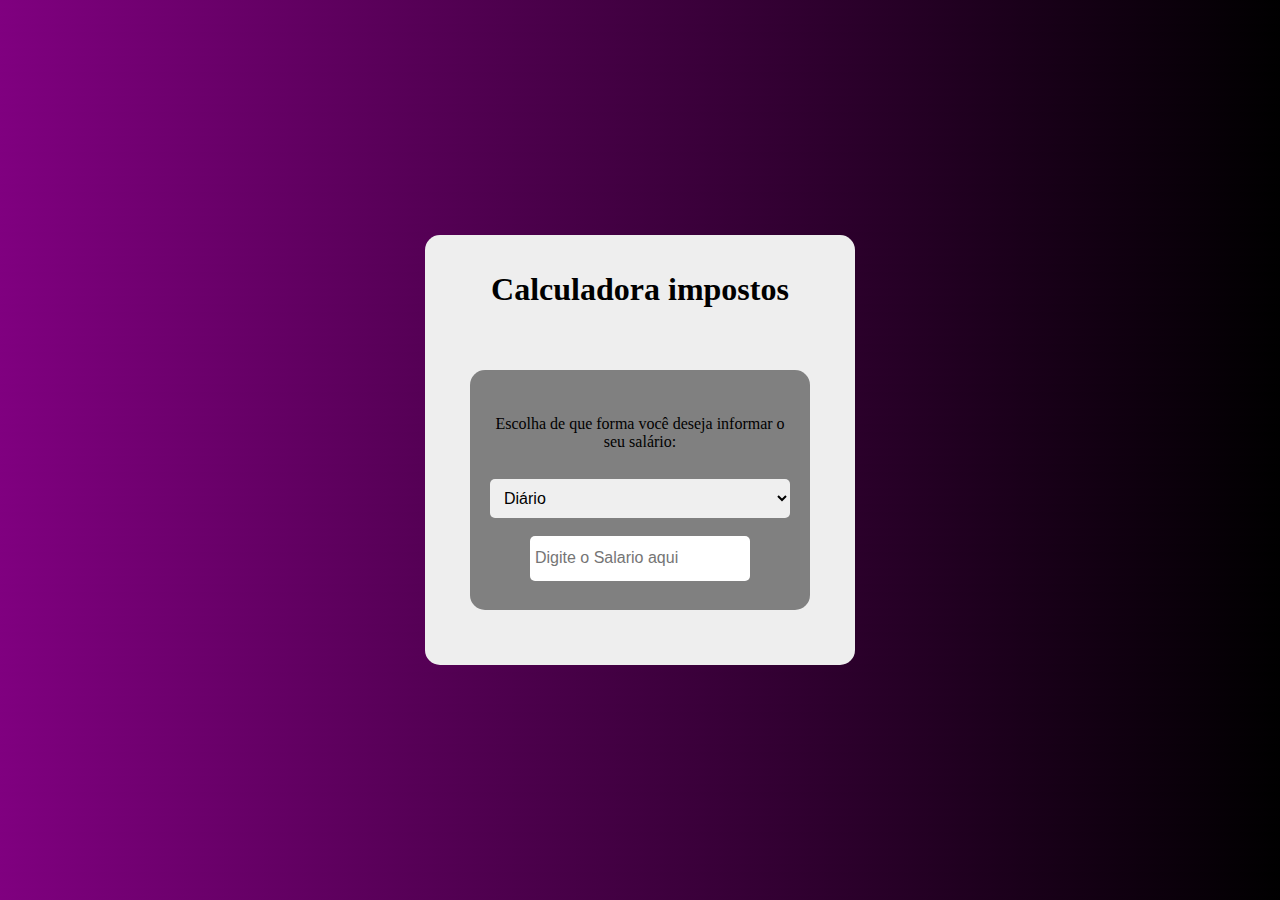
==== index.html @ 2a0c9272 "commit02" ====
<!DOCTYPE html>
<html lang="en">
<head>
    <meta charset="UTF-8">
    <meta name="viewport" content="width=device-width, initial-scale=1.0">
    <title>Calculadora de impostos Holanda</title>

    <style>
        body {
            background-image: linear-gradient(45deg, purple, black);


        }

        .container {
            text-align: center;
            position: absolute;
            top: 50%;
            left: 50%;
            transform: translate(-50%, -50%);
            background-color: #eee;
            padding: 15px;
            max-width: 400px;
            width: 50%;
            height: 400px;
            display: flex;
            flex-direction: column;
            align-items: center;
            border-radius: 15px;
        }

        .container02 {
            background-color: grey;
            width: 80%;
            max-width: 300px;
            height: 200px;
            margin-top: auto;
            margin-bottom: auto;
            display: flex;
            flex-direction: column; /* Alterado para empilhar os elementos verticalmente */
            align-items: center; /* Adicionado para centralizar os itens horizontalmente */
            padding: 20px; /* Adicionado espaçamento interno */
            justify-content: space-around;
            border-radius: 15px;
        }

        /* Estilo para o select */
        .select {
            width: 100%; /* Faz o select ocupar toda a largura da div */
            padding: 10px; /* Adiciona um espaçamento interno */
            font-size: 16px; /* Tamanho da fonte */
            border: none; /* Remove a borda padrão */
            border-radius: 5px; /* Adiciona bordas arredondadas */
            backdrop-filter: grey;
        }
        .inputSalario {
            width: 70%;
            height: 35px;
            font-size: 16px;
            border: none;
            border-radius: 5px;
            backdrop-filter: grey;
            padding: 5px;
        }
    </style>

</head>
<body>

<div class="container">
    <h1>Calculadora impostos</h1>

    <div class="container02">
        <p style="margin-bottom: 10px;">Escolha de que forma você deseja informar o seu salário:</p>
        <select class="select" id="select">
            <option value="Diário">Diário</option>
            <option value="Semanal">Semanal</option>
            <option value="Mensal">Mensal</option>
            <option value="Anual">Anual</option>
        </select>
        <input class="inputSalario" type="number" placeholder="Digite o Salario aqui">
    </div>

</div>

</body>
</html>
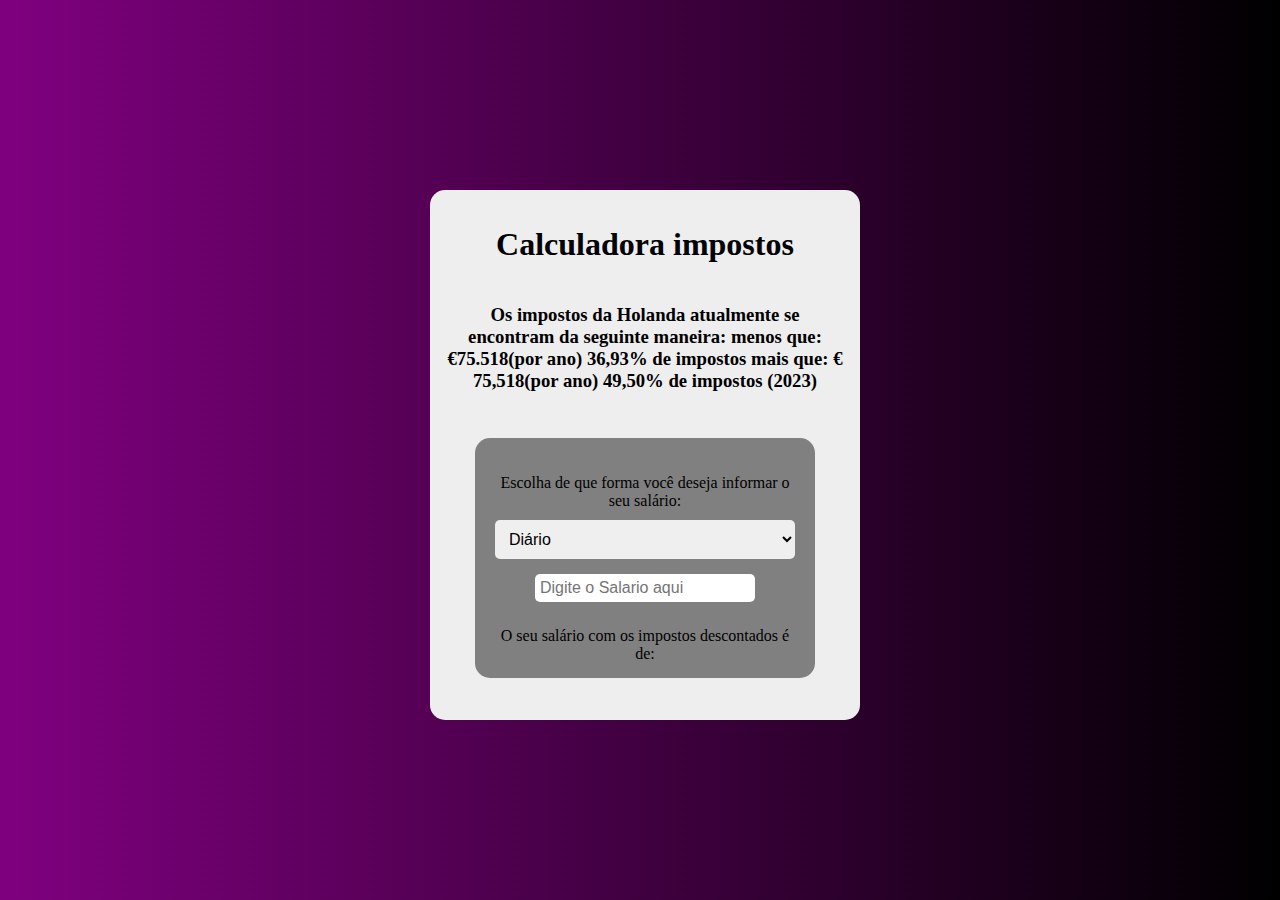
==== commit 5b0c033d: "lastCommit" ====
--- a/index.html
+++ b/index.html
@@ -4,71 +4,15 @@
     <meta charset="UTF-8">
     <meta name="viewport" content="width=device-width, initial-scale=1.0">
     <title>Calculadora de impostos Holanda</title>
-
-    <style>
-        body {
-            background-image: linear-gradient(45deg, purple, black);
-
-
-        }
-
-        .container {
-            text-align: center;
-            position: absolute;
-            top: 50%;
-            left: 50%;
-            transform: translate(-50%, -50%);
-            background-color: #eee;
-            padding: 15px;
-            max-width: 400px;
-            width: 50%;
-            height: 400px;
-            display: flex;
-            flex-direction: column;
-            align-items: center;
-            border-radius: 15px;
-        }
-
-        .container02 {
-            background-color: grey;
-            width: 80%;
-            max-width: 300px;
-            height: 200px;
-            margin-top: auto;
-            margin-bottom: auto;
-            display: flex;
-            flex-direction: column; /* Alterado para empilhar os elementos verticalmente */
-            align-items: center; /* Adicionado para centralizar os itens horizontalmente */
-            padding: 20px; /* Adicionado espaçamento interno */
-            justify-content: space-around;
-            border-radius: 15px;
-        }
-
-        /* Estilo para o select */
-        .select {
-            width: 100%; /* Faz o select ocupar toda a largura da div */
-            padding: 10px; /* Adiciona um espaçamento interno */
-            font-size: 16px; /* Tamanho da fonte */
-            border: none; /* Remove a borda padrão */
-            border-radius: 5px; /* Adiciona bordas arredondadas */
-            backdrop-filter: grey;
-        }
-        .inputSalario {
-            width: 70%;
-            height: 35px;
-            font-size: 16px;
-            border: none;
-            border-radius: 5px;
-            backdrop-filter: grey;
-            padding: 5px;
-        }
-    </style>
+    <link rel="stylesheet" href="style.css">
 
 </head>
 <body>
 
 <div class="container">
     <h1>Calculadora impostos</h1>
+    <h3>Os impostos da Holanda atualmente se encontram da seguinte maneira: menos que: €75.518(por ano) 36,93% de impostos
+        mais que: € 75,518(por ano)	49,50% de impostos (2023)</h3>
 
     <div class="container02">
         <p style="margin-bottom: 10px;">Escolha de que forma você deseja informar o seu salário:</p>
@@ -78,10 +22,13 @@
             <option value="Mensal">Mensal</option>
             <option value="Anual">Anual</option>
         </select>
-        <input class="inputSalario" type="number" placeholder="Digite o Salario aqui">
+        <input class="inputSalario" type="number" placeholder="Digite o Salario aqui" id="salarioInput">
+        <p id="resultado">O seu salário com os impostos descontados é de: <span id="salarioComImpostos"></span></p>
     </div>
 
 </div>
 
+<script src="script.js"></script>
+
 </body>
 </html>
--- a/style.css
+++ b/style.css
@@ -0,0 +1,61 @@
+body {
+    background-image: linear-gradient(45deg, purple, black);
+}
+
+.container {
+    text-align: center;
+    position: absolute;
+    top: 50%;
+    left: 50%;
+    transform: translate(-50%, -50%);
+    background-color: #eee;
+    padding: 15px;
+    max-width: 400px;
+    width: 50%;
+    height: 500px;
+    display: flex;
+    flex-direction: column;
+    align-items: center;
+    border-radius: 15px;
+    margin: 5px;
+}
+
+.container02 {
+    background-color: grey;
+    width: 80%;
+    max-width: 300px;
+    height: 200px;
+    margin-top: auto;
+    margin-bottom: auto;
+    display: flex;
+    flex-direction: column; /* Alterado para empilhar os elementos verticalmente */
+    align-items: center; /* Adicionado para centralizar os itens horizontalmente */
+    padding: 20px; /* Adicionado espaçamento interno */
+    justify-content: space-around;
+    border-radius: 15px;
+}
+
+/* Estilo para o select */
+.select {
+    width: 100%; /* Faz o select ocupar toda a largura da div */
+    padding: 10px; /* Adiciona um espaçamento interno */
+    font-size: 16px; /* Tamanho da fonte */
+    border: none; /* Remove a borda padrão */
+    border-radius: 5px; /* Adiciona bordas arredondadas */
+    backdrop-filter: grey;
+}
+.inputSalario {
+    width: 70%;
+    height: 35px;
+    font-size: 16px;
+    border: none;
+    border-radius: 5px;
+    backdrop-filter: grey;
+    padding: 5px;
+    margin: 15px;
+}
+#resultado {
+    margin-top: 10px;
+    font-size: 16px;
+    color: black; /* Cor verde para o resultado */
+}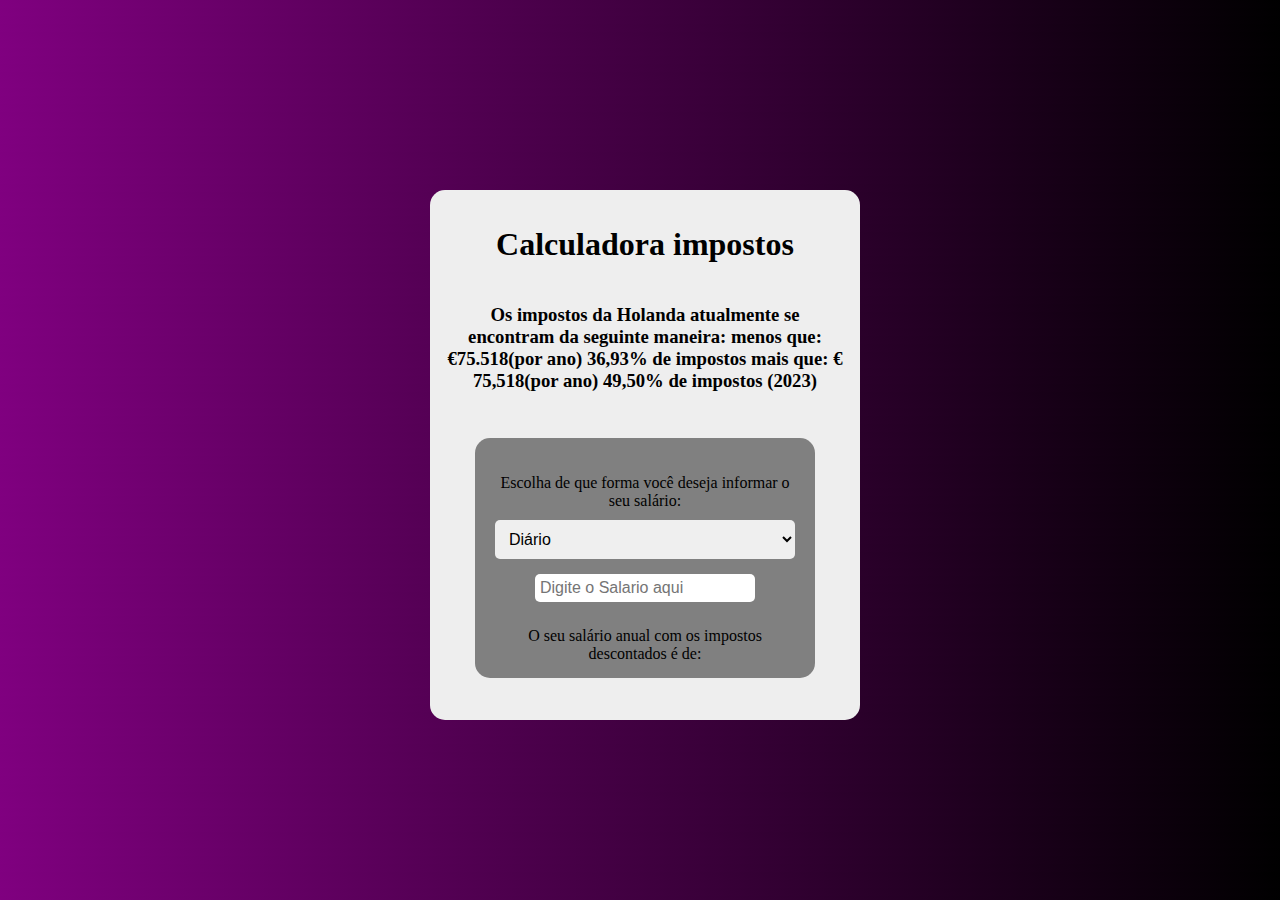
==== commit 465dda0c: "lastcommit02" ====
--- a/index.html
+++ b/index.html
@@ -23,7 +23,7 @@
             <option value="Anual">Anual</option>
         </select>
         <input class="inputSalario" type="number" placeholder="Digite o Salario aqui" id="salarioInput">
-        <p id="resultado">O seu salário com os impostos descontados é de: <span id="salarioComImpostos"></span></p>
+        <p id="resultado">O seu salário anual com os impostos descontados é de: <span id="salarioComImpostos"></span></p>
     </div>
 
 </div>
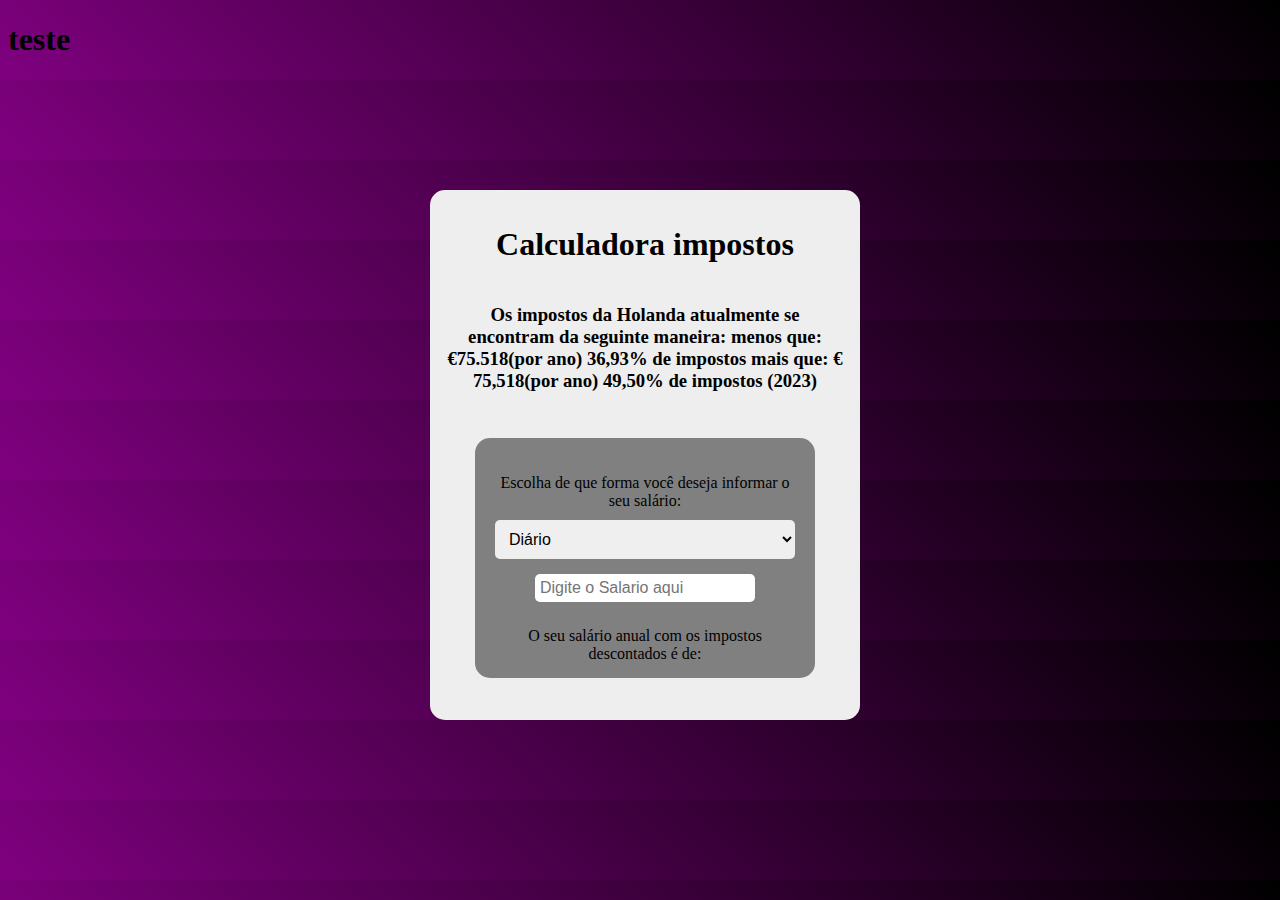
==== commit c7854cc4: "commit03" ====
--- a/index.html
+++ b/index.html
@@ -28,6 +28,8 @@
 
 </div>
 
+<h1>teste</h1>
+
 <script src="script.js"></script>
 
 </body>
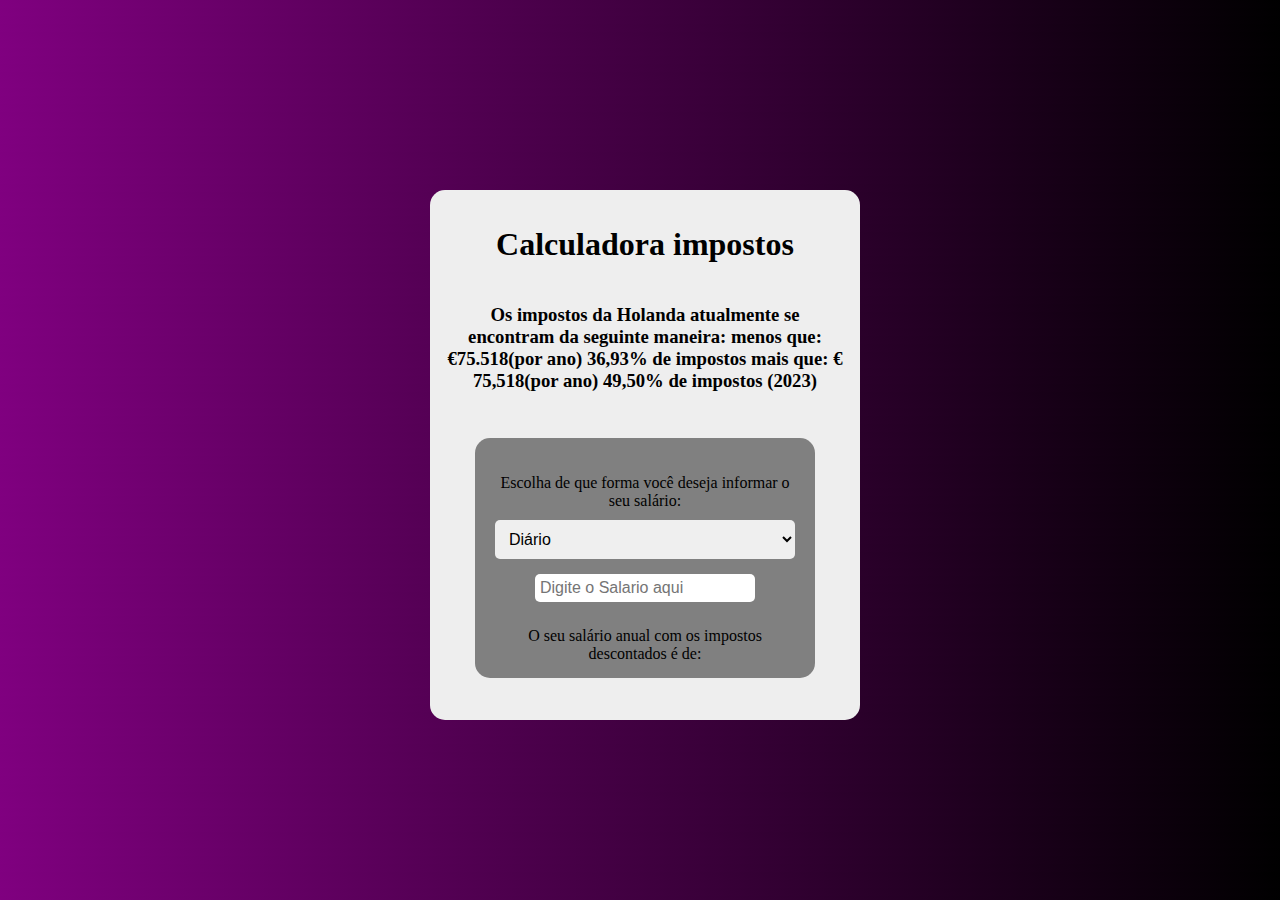
==== commit 1833f65c: "commit04" ====
--- a/index.html
+++ b/index.html
@@ -28,7 +28,6 @@
 
 </div>
 
-<h1>teste</h1>
 
 <script src="script.js"></script>
 
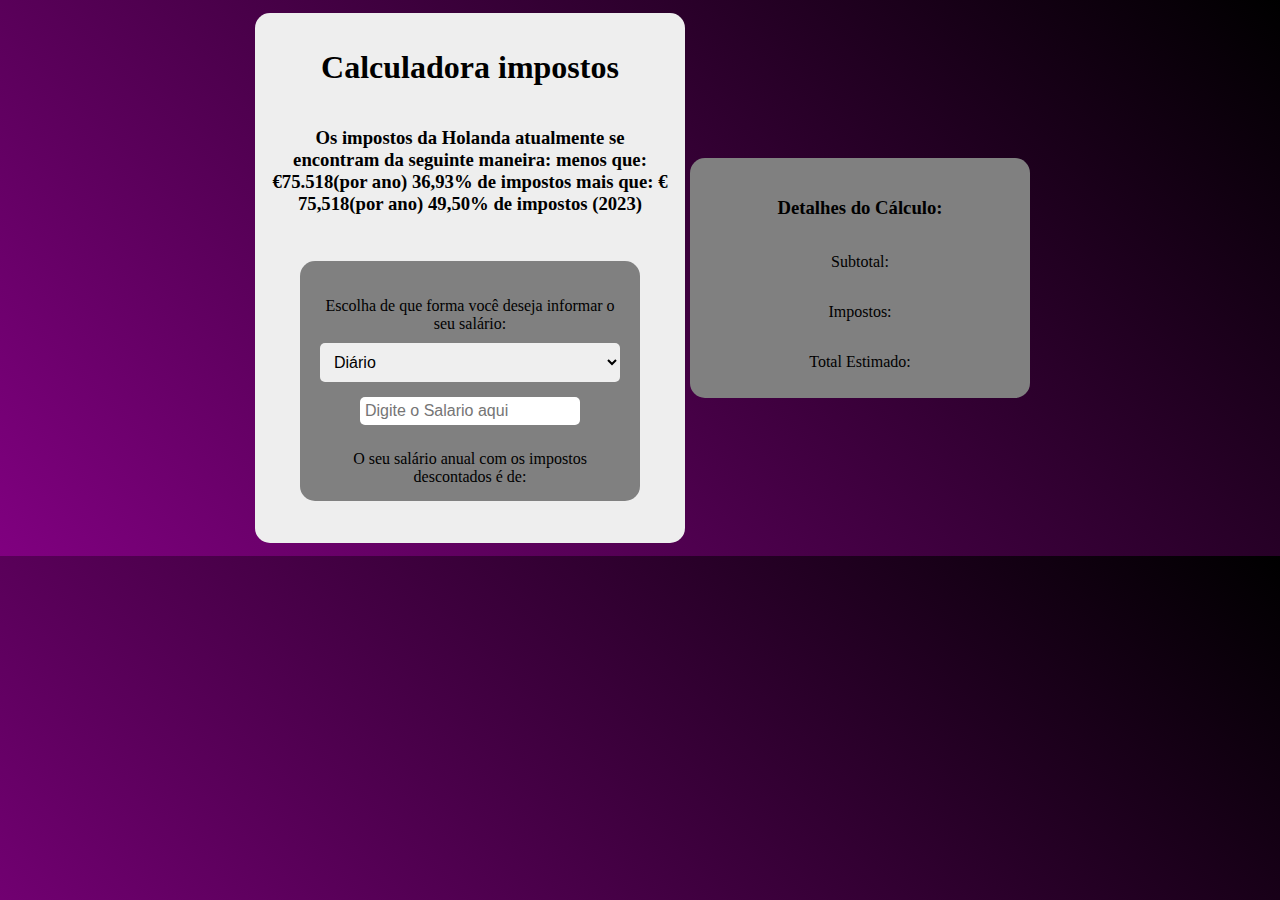
==== commit 1ca2cda0: "commit05" ====
--- a/index.html
+++ b/index.html
@@ -5,14 +5,13 @@
     <meta name="viewport" content="width=device-width, initial-scale=1.0">
     <title>Calculadora de impostos Holanda</title>
     <link rel="stylesheet" href="style.css">
-
 </head>
 <body>
-
+<div class="container00">
 <div class="container">
     <h1>Calculadora impostos</h1>
     <h3>Os impostos da Holanda atualmente se encontram da seguinte maneira: menos que: €75.518(por ano) 36,93% de impostos
-        mais que: € 75,518(por ano)	49,50% de impostos (2023)</h3>
+        mais que: € 75,518(por ano) 49,50% de impostos (2023)</h3>
 
     <div class="container02">
         <p style="margin-bottom: 10px;">Escolha de que forma você deseja informar o seu salário:</p>
@@ -25,9 +24,15 @@
         <input class="inputSalario" type="number" placeholder="Digite o Salario aqui" id="salarioInput">
         <p id="resultado">O seu salário anual com os impostos descontados é de: <span id="salarioComImpostos"></span></p>
     </div>
-
 </div>
-
+<!-- Div para mostrar os detalhes do cálculo -->
+<div id="detalhesCalculo" class="container02 hidden">
+    <h3>Detalhes do Cálculo:</h3>
+    <p id="subtotal">Subtotal: <span></span></p>
+    <p id="impostos">Impostos: <span></span></p>
+    <p id="totalEstimado">Total Estimado: <span></span></p>
+</div>
+</div>
 
 <script src="script.js"></script>
 
--- a/style.css
+++ b/style.css
@@ -1,13 +1,15 @@
 body {
     background-image: linear-gradient(45deg, purple, black);
+}
+.container00 {
+    display: flex;
+    justify-content: center;
+    align-items: center;
+    flex-direction: row;
 }
 
 .container {
     text-align: center;
-    position: absolute;
-    top: 50%;
-    left: 50%;
-    transform: translate(-50%, -50%);
     background-color: #eee;
     padding: 15px;
     max-width: 400px;
@@ -58,4 +60,4 @@
     margin-top: 10px;
     font-size: 16px;
     color: black; /* Cor verde para o resultado */
-}+}
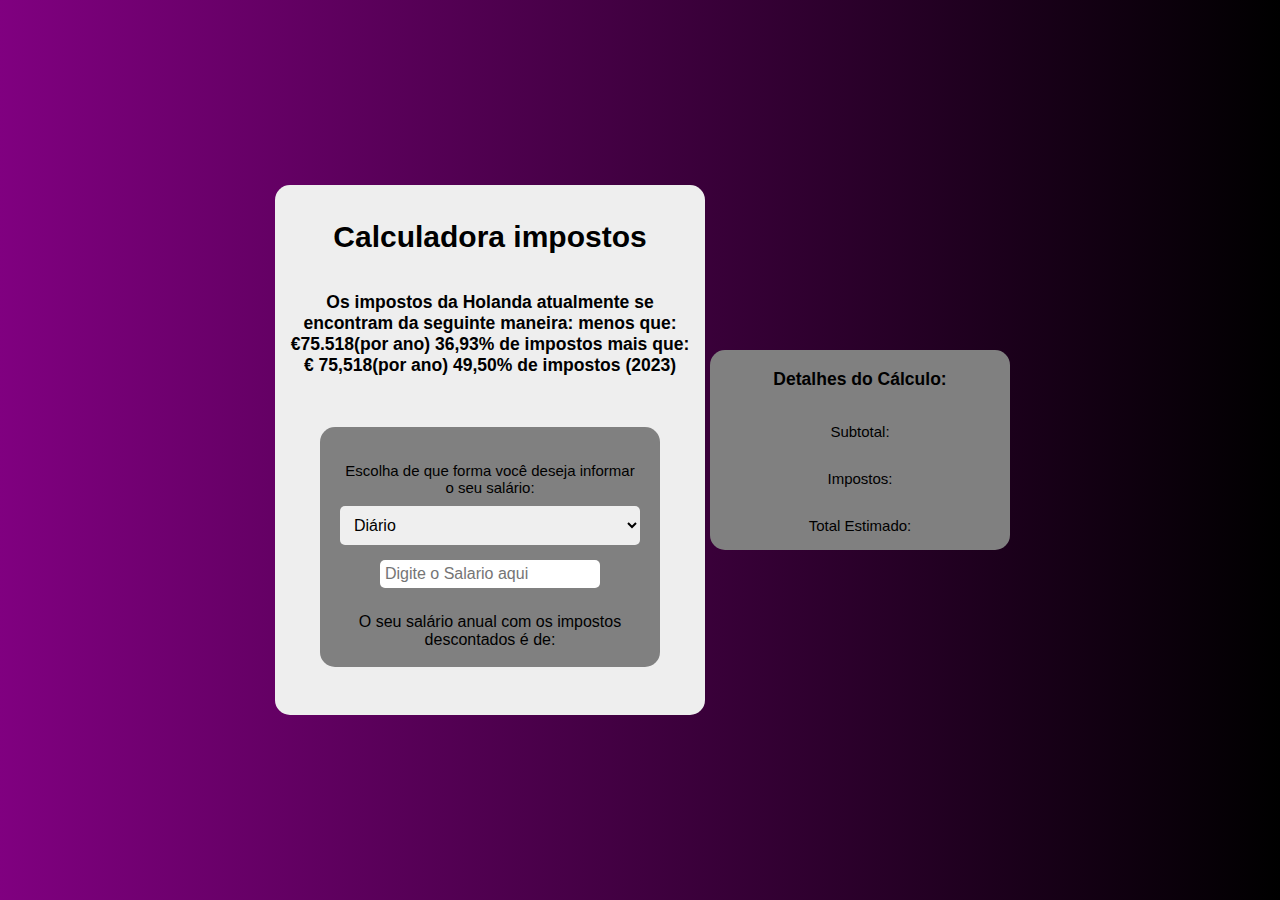
==== commit 37f66f76: "commit07" ====
--- a/index.html
+++ b/index.html
@@ -26,7 +26,7 @@
     </div>
 </div>
 <!-- Div para mostrar os detalhes do cálculo -->
-<div id="detalhesCalculo" class="container02 hidden">
+<div id="detalhesCalculo" class="container02Hidden">
     <h3>Detalhes do Cálculo:</h3>
     <p id="subtotal">Subtotal: <span></span></p>
     <p id="impostos">Impostos: <span></span></p>
--- a/style.css
+++ b/style.css
@@ -1,7 +1,17 @@
 body {
-    background-image: linear-gradient(45deg, purple, black);
+    background-image: linear-gradient(90deg, purple, black);
+    font-family: Arial, Helvetica, sans-serif;
+    font-size: 15px;
+    box-sizing: border-box;
 }
 .container00 {
+    position: absolute;
+    top: 50%;
+    left: 50%;
+    transform: translate(-50%, -50%);
+    max-width: 1500px;
+    width: 100%;
+    height: 600px;
     display: flex;
     justify-content: center;
     align-items: center;
@@ -61,3 +71,16 @@
     font-size: 16px;
     color: black; /* Cor verde para o resultado */
 }
+.container02Hidden {
+    display: flex;
+    max-width: 300px;
+    width: 60%;
+    height: 200px;
+    background-color: grey;
+    border-radius: 15px;
+    justify-content: center;
+    align-items: center;
+    flex-direction: column;
+
+
+}
